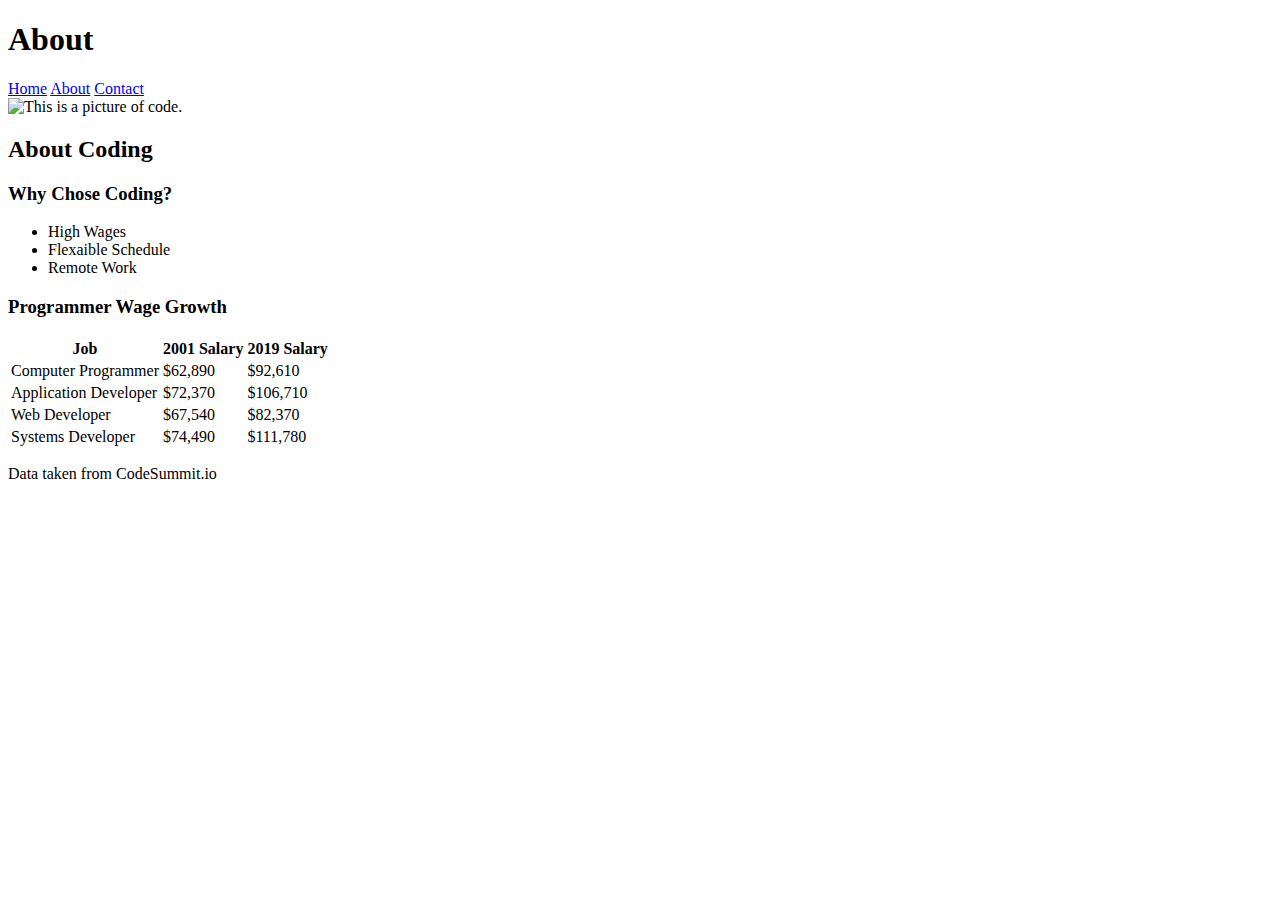
==== About.html @ 9b1363a5 "First Commit" ====
<!DOCTYPE html>
<html lang="en">
<head>
    <meta charset="UTF-8">
    <meta http-equiv="X-UA-Compatible" content="IE=edge">
    <meta name="viewport" content="width=device-width, initial-scale=1.0">
    <title>Document</title>
</head>
<body>
    <h1>About</h1>
    <div>
        <a href="Index.html">Home</a>
        <a href="About.html">About</a>
        <a href="Contact.html">Contact</a>
    </div>

    <img height="250px" src="https://www.reliancedigital.in/wp-content/uploads/2018/07/Mult-screen.jpg" alt="This is a picture of code.">
    <h2>About Coding</h2>
    
    <h3>Why Chose Coding?</h2>
    <ul>
        <li>High Wages</li>
        <li>Flexaible Schedule</li>
        <li>Remote Work</li>
    </ul>

    <h3>Programmer Wage Growth</h3>
    <table>
        <tr>
            <th>Job</th>
            <th>2001 Salary</th>
            <th>2019 Salary</th>
        </tr>
        
        <tr>
            <td>Computer Programmer</td>
            <td>$62,890</td>
            <td>$92,610</td>
        </tr>
        <tr>
            <td>Application Developer</td>
            <td>$72,370</td>
            <td>$106,710</td>
        </tr>
        <tr>
            <td>Web Developer</td>
            <td>$67,540</td>
            <td>$82,370</td>
        </tr>
        <tr>
            <td>Systems Developer</td>
            <td>$74,490</td>
            <td>$111,780</td>
        </tr>
    </table>
    <p>Data taken from CodeSummit.io</p>
        
</body>
</html>
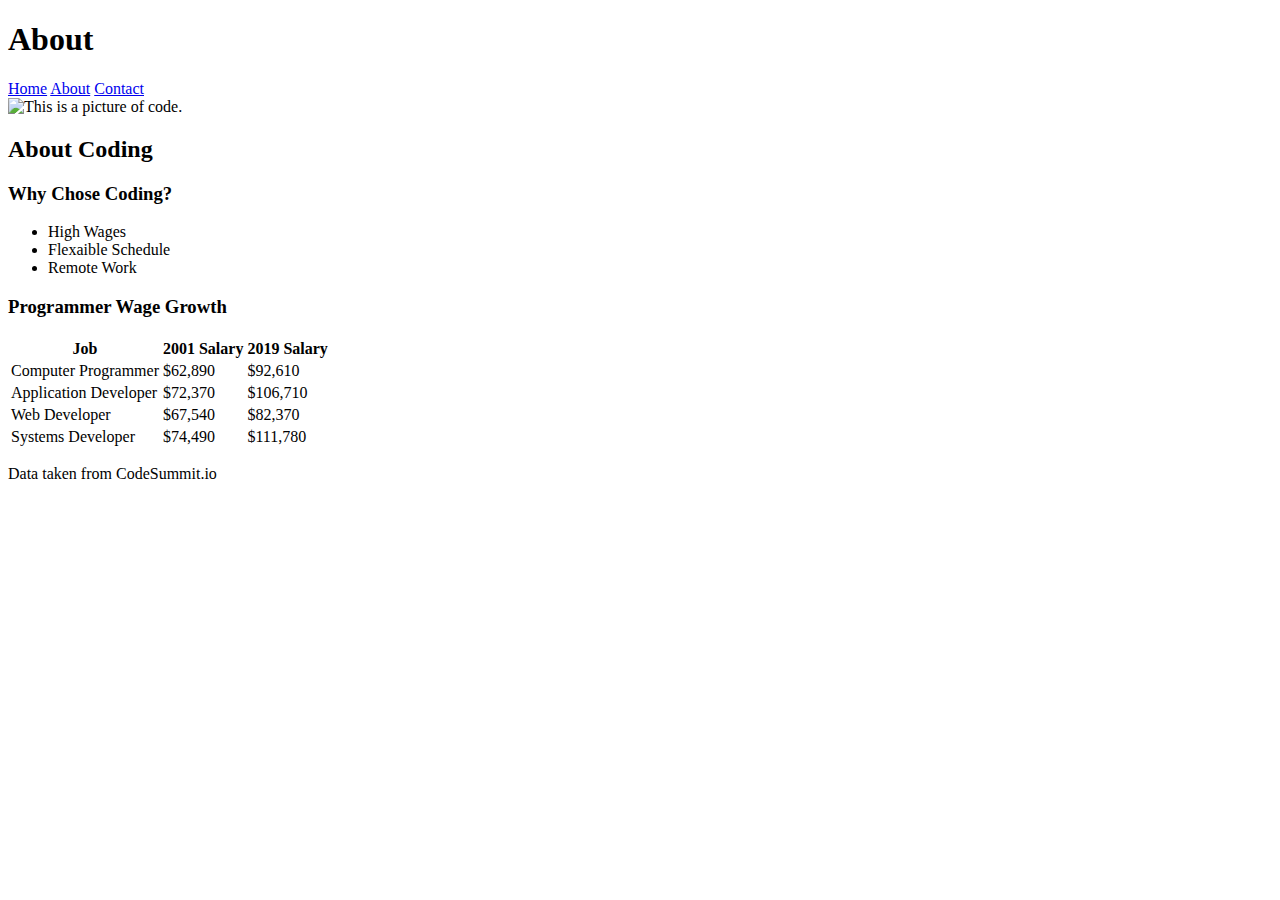
==== commit ae534378: "Style Sheets Added" ====
--- a/About.html
+++ b/About.html
@@ -5,6 +5,7 @@
     <meta http-equiv="X-UA-Compatible" content="IE=edge">
     <meta name="viewport" content="width=device-width, initial-scale=1.0">
     <title>Document</title>
+    <link rel="stylesheet" href="style.css">
 </head>
 <body>
     <h1>About</h1>
